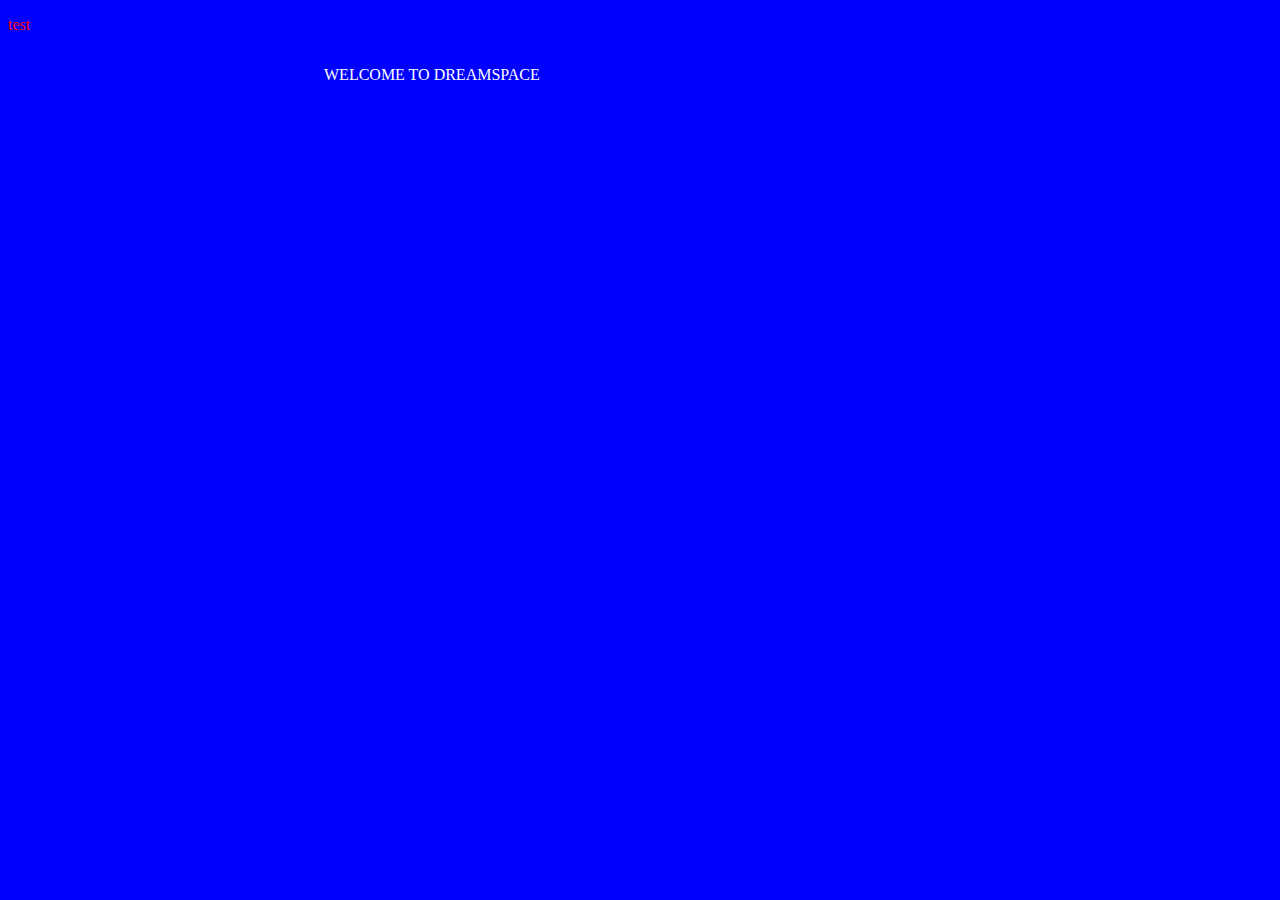
==== index.html @ 88150351 "Initial commit" ====
<!DOCTYPE html>
    <head>
        <link rel = "stylesheet" href = "css/styles.css">
    </head>

        <p>
            test
        </p>
    <body>
        <div id = "title">
            WELCOME TO DREAMSPACE
        </div>
        <h1 id = "title">

        </h1>
    </body>
</html>
---- css/styles.css ----
body{
    background-color:blue;
}

#title{
    color:white;
    margin: 0 auto;
    padding:1em;
    width:50%;
}
p{
    color:red;
}
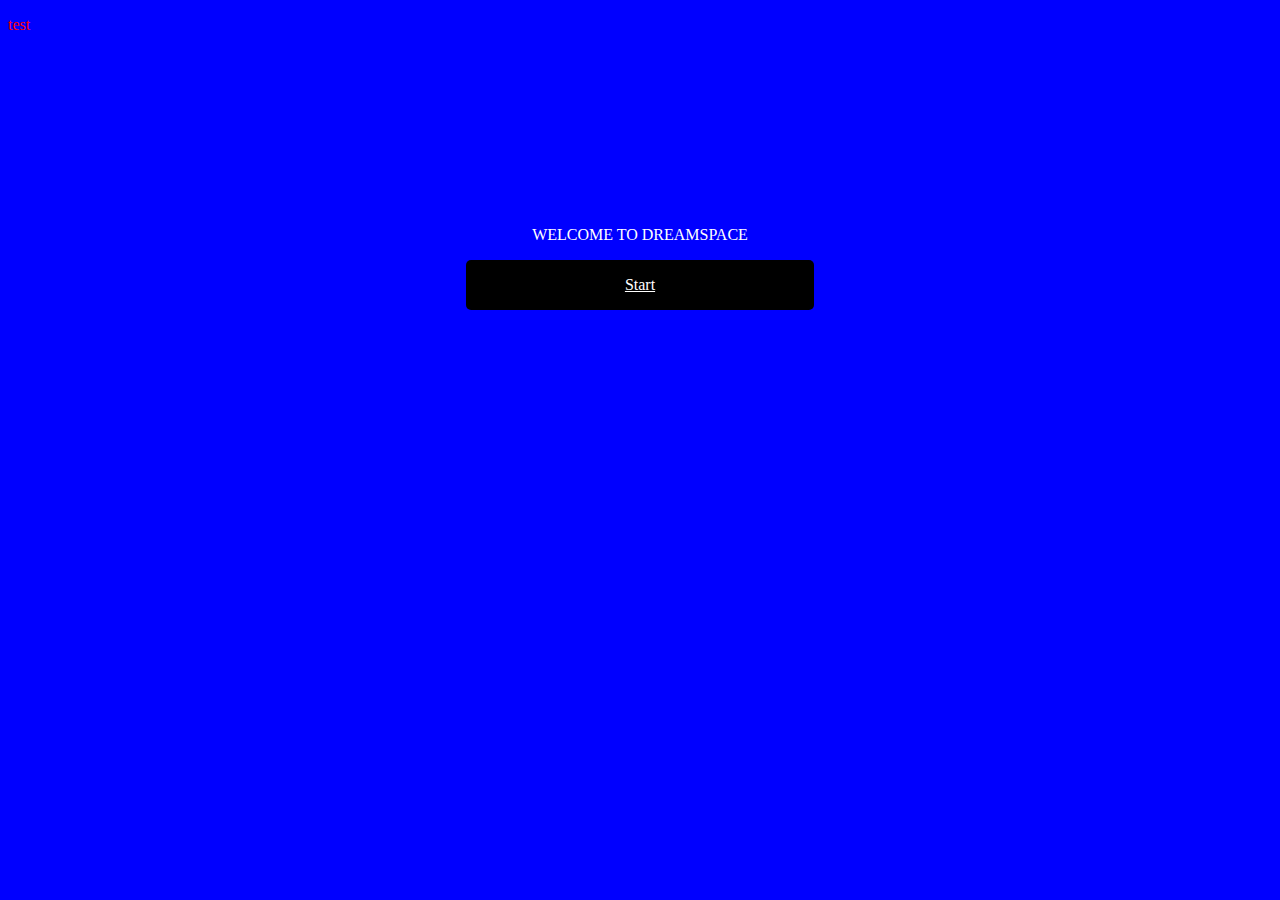
==== commit 6c7ac7fa: "Add sky + space pages" ====
--- a/index.html
+++ b/index.html
@@ -7,11 +7,15 @@
             test
         </p>
     <body>
-        <div id = "title">
-            WELCOME TO DREAMSPACE
+        <div id = "content">
+            <div id = "title">
+                WELCOME TO DREAMSPACE
+            </div>
+
+
+            <a id = "start" href = "ground.html">
+                Start
+            </a>
         </div>
-        <h1 id = "title">
-
-        </h1>
     </body>
 </html>--- a/css/styles.css
+++ b/css/styles.css
@@ -4,10 +4,27 @@
 
 #title{
     color:white;
-    margin: 0 auto;
+    /* margin: 0 auto;
+    width:50%; */
     padding:1em;
-    width:50%;
+    text-align:center;
 }
 p{
     color:red;
+}
+
+#start{
+    color:white;
+    display:block;
+    text-align:center;
+    margin:auto;
+    padding:1em;
+    background-color:black;
+    width:25%;
+    border-radius:5px;
+}
+
+#content{
+    top:10em;
+    position:relative;
 }